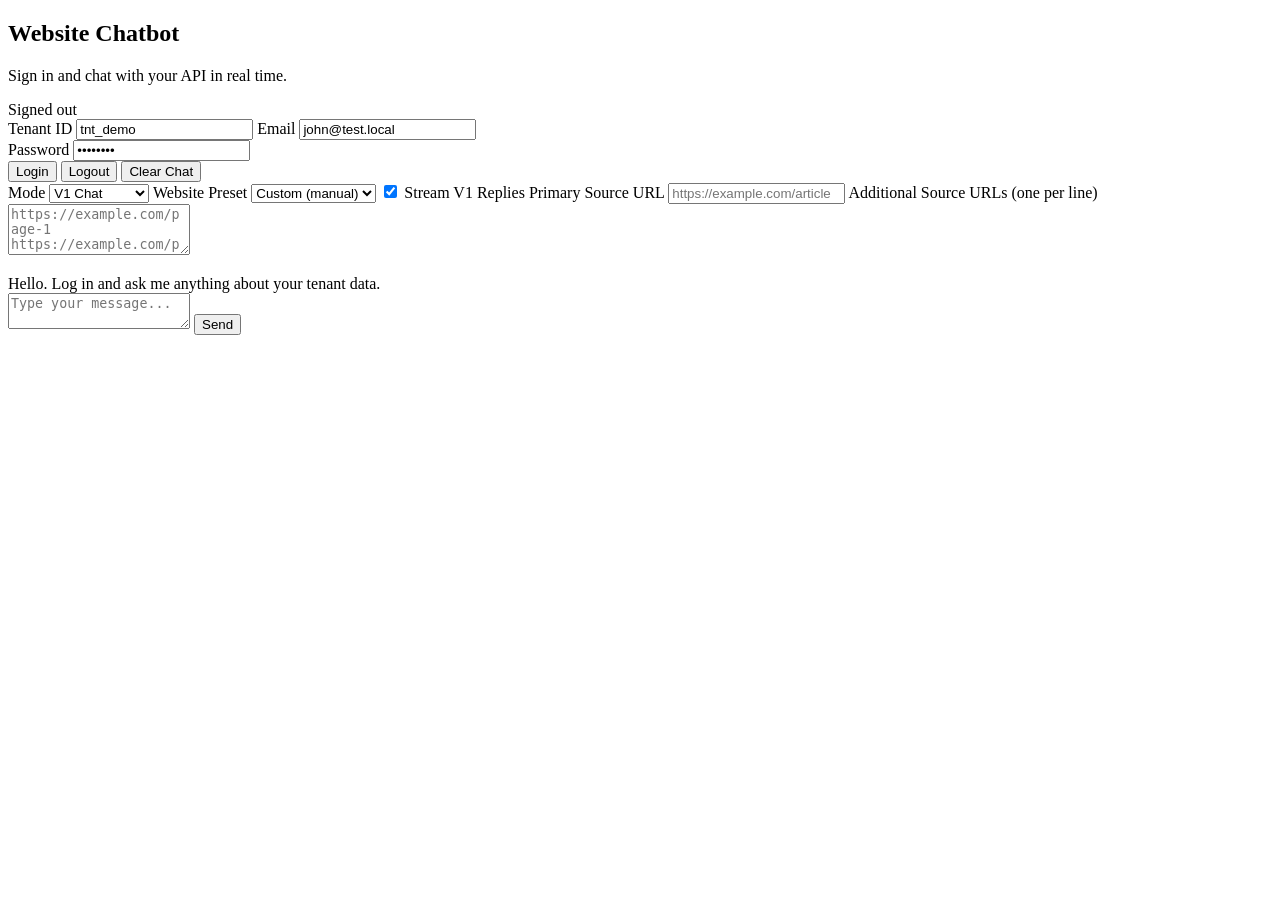
==== frontend/chatbot.html @ e24d42a6 "Implement preset-driven domain integration and role-aware guidance" ====
<!doctype html>
<html lang="en">
  <head>
    <meta charset="UTF-8" />
    <meta name="viewport" content="width=device-width, initial-scale=1.0" />
    <title>Chatbot</title>
    <link rel="stylesheet" href="/assets/chatbot.css" />
  </head>
  <body>
    <main class="app-shell">
      <section class="panel auth-panel">
        <h1>Website Chatbot</h1>
        <p class="muted">Sign in and chat with your API in real time.</p>

        <div id="status" class="status">Signed out</div>
        <div id="error" class="error" hidden></div>

        <div class="grid">
          <label>
            Tenant ID
            <input id="tenantId" value="tnt_demo" />
          </label>
          <label>
            Email
            <input id="email" value="john@test.local" />
          </label>
        </div>

        <label>
          Password
          <input id="password" type="password" value="User@123" />
        </label>

        <div class="row">
          <button id="loginBtn" type="button">Login</button>
          <button id="logoutBtn" type="button" class="secondary">Logout</button>
          <button id="clearBtn" type="button" class="secondary">Clear Chat</button>
        </div>
      </section>

      <section class="panel chat-panel">
        <div class="chat-controls">
          <label>
            Mode
            <select id="modeSelect">
              <option value="chat">V1 Chat</option>
              <option value="research">V2 Research</option>
            </select>
          </label>
          <label id="presetWrap" class="is-hidden">
            Website Preset
            <select id="presetSelect">
              <option value="custom">Custom (manual)</option>
            </select>
          </label>
          <label id="streamWrap" class="inline-check">
            <input id="streamToggle" type="checkbox" checked />
            Stream V1 Replies
          </label>
          <label id="sourceWrap" class="is-hidden">
            Primary Source URL
            <input id="sourceUrl" placeholder="https://example.com/article" />
          </label>
          <label id="sourceListWrap" class="is-hidden full-width">
            Additional Source URLs (one per line)
            <textarea id="sourceUrls" rows="3" placeholder="https://example.com/page-1&#10;https://example.com/page-2"></textarea>
          </label>
        </div>
        <p id="modeHint" class="mode-hint"></p>
        <div id="messages" class="messages">
          <article class="bubble assistant">Hello. Log in and ask me anything about your tenant data.</article>
        </div>
        <form id="composer" class="composer">
          <textarea id="messageInput" rows="2" placeholder="Type your message..."></textarea>
          <button id="sendBtn" type="submit">Send</button>
        </form>
      </section>
    </main>

    <script type="module" src="/assets/chatbot.js"></script>
  </body>
  </html>
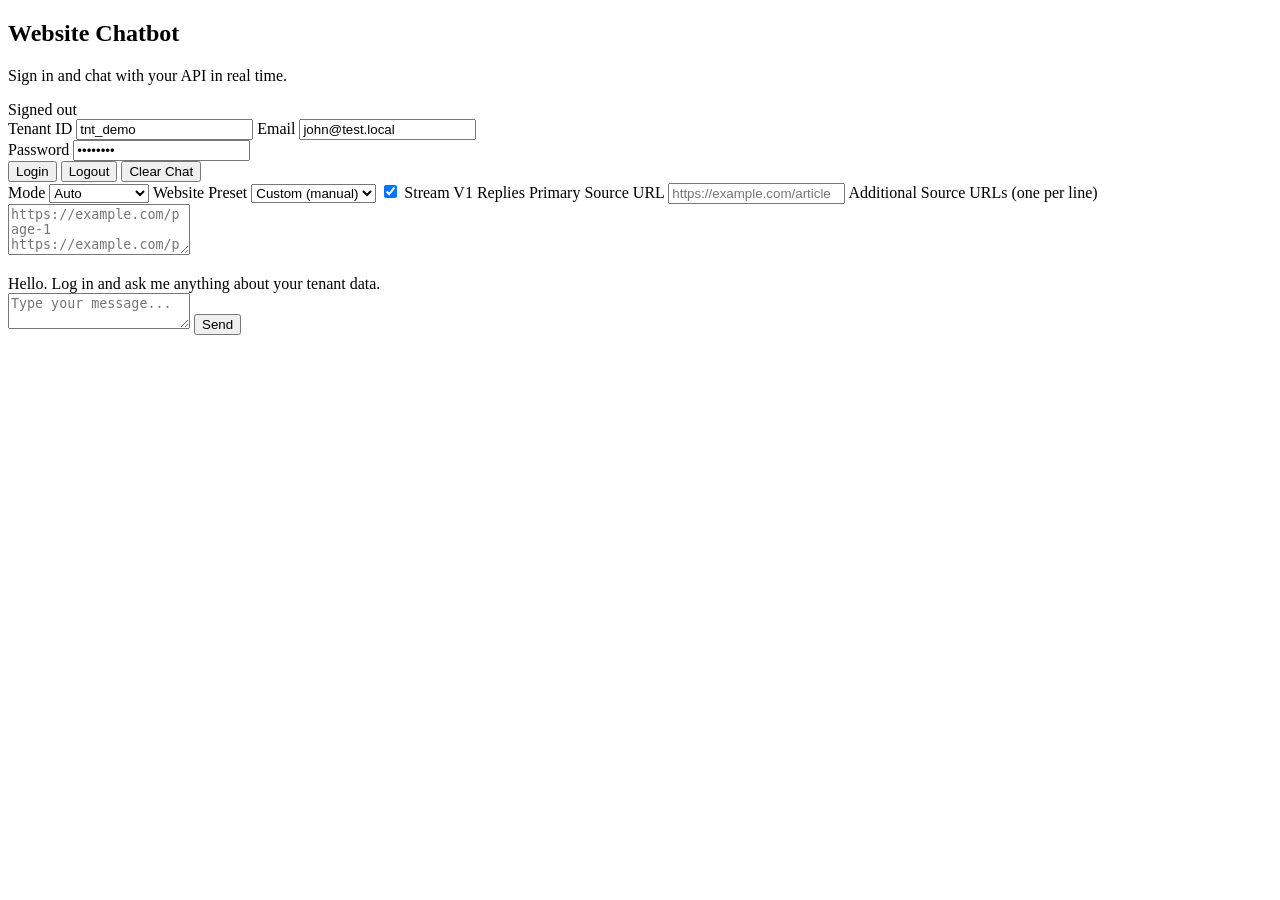
==== commit e9f79884: "Add auto chat routing and improve V2 action quality" ====
--- a/frontend/chatbot.html
+++ b/frontend/chatbot.html
@@ -43,6 +43,7 @@
           <label>
             Mode
             <select id="modeSelect">
+              <option value="auto">Auto</option>
               <option value="chat">V1 Chat</option>
               <option value="research">V2 Research</option>
             </select>
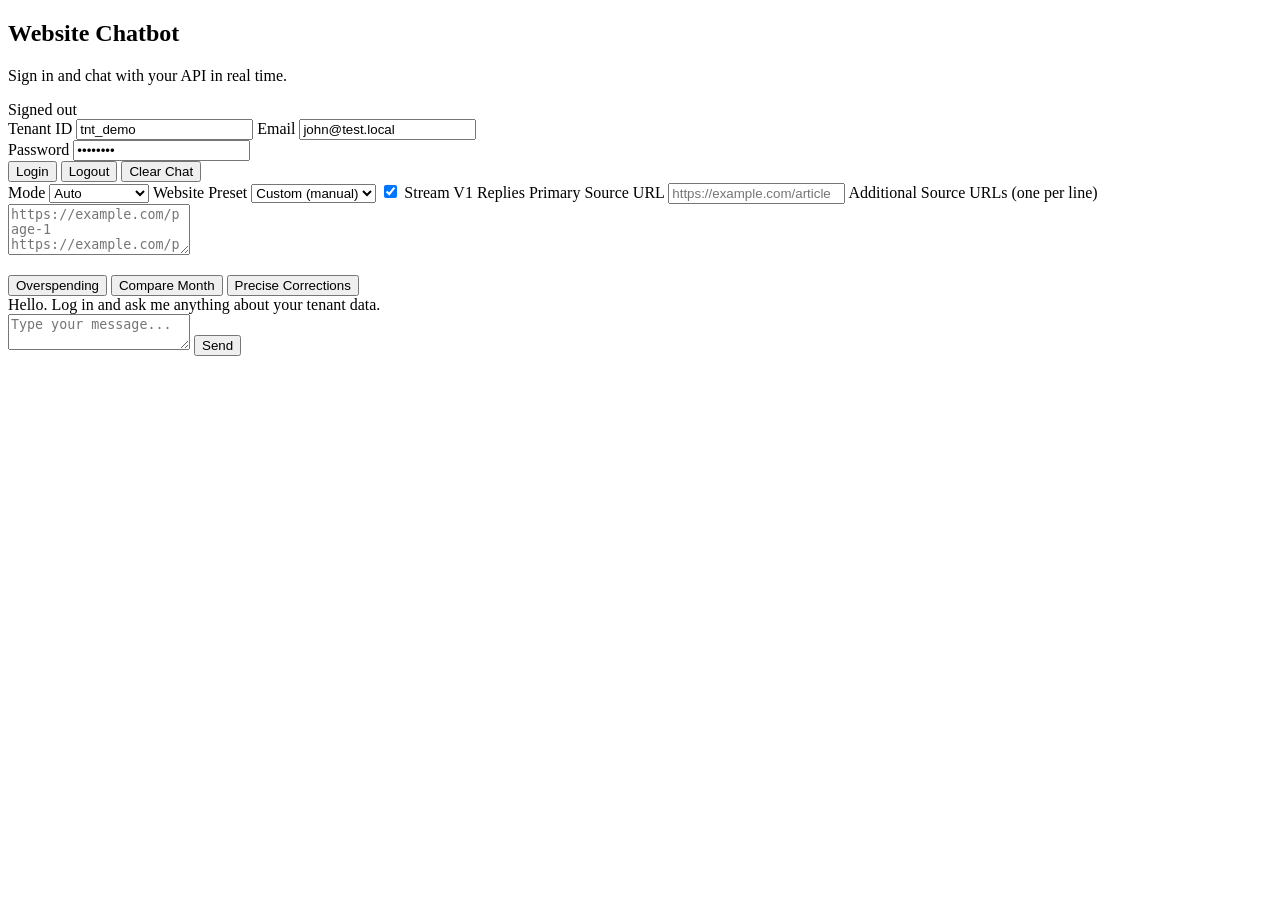
==== commit e0ca6599: "Refine chatbot UI and document frontend testing flow" ====
--- a/frontend/chatbot.html
+++ b/frontend/chatbot.html
@@ -68,6 +68,11 @@
           </label>
         </div>
         <p id="modeHint" class="mode-hint"></p>
+        <div class="quick-prompts" aria-label="Quick prompts">
+          <button type="button" class="chip" data-prompt="Where am I likely overspending, and what should I cut first?">Overspending</button>
+          <button type="button" class="chip" data-prompt="Compare my spending pattern to last month and suggest corrections.">Compare Month</button>
+          <button type="button" class="chip" data-prompt="Give me 3 precise corrections for this month.">Precise Corrections</button>
+        </div>
         <div id="messages" class="messages">
           <article class="bubble assistant">Hello. Log in and ask me anything about your tenant data.</article>
         </div>
